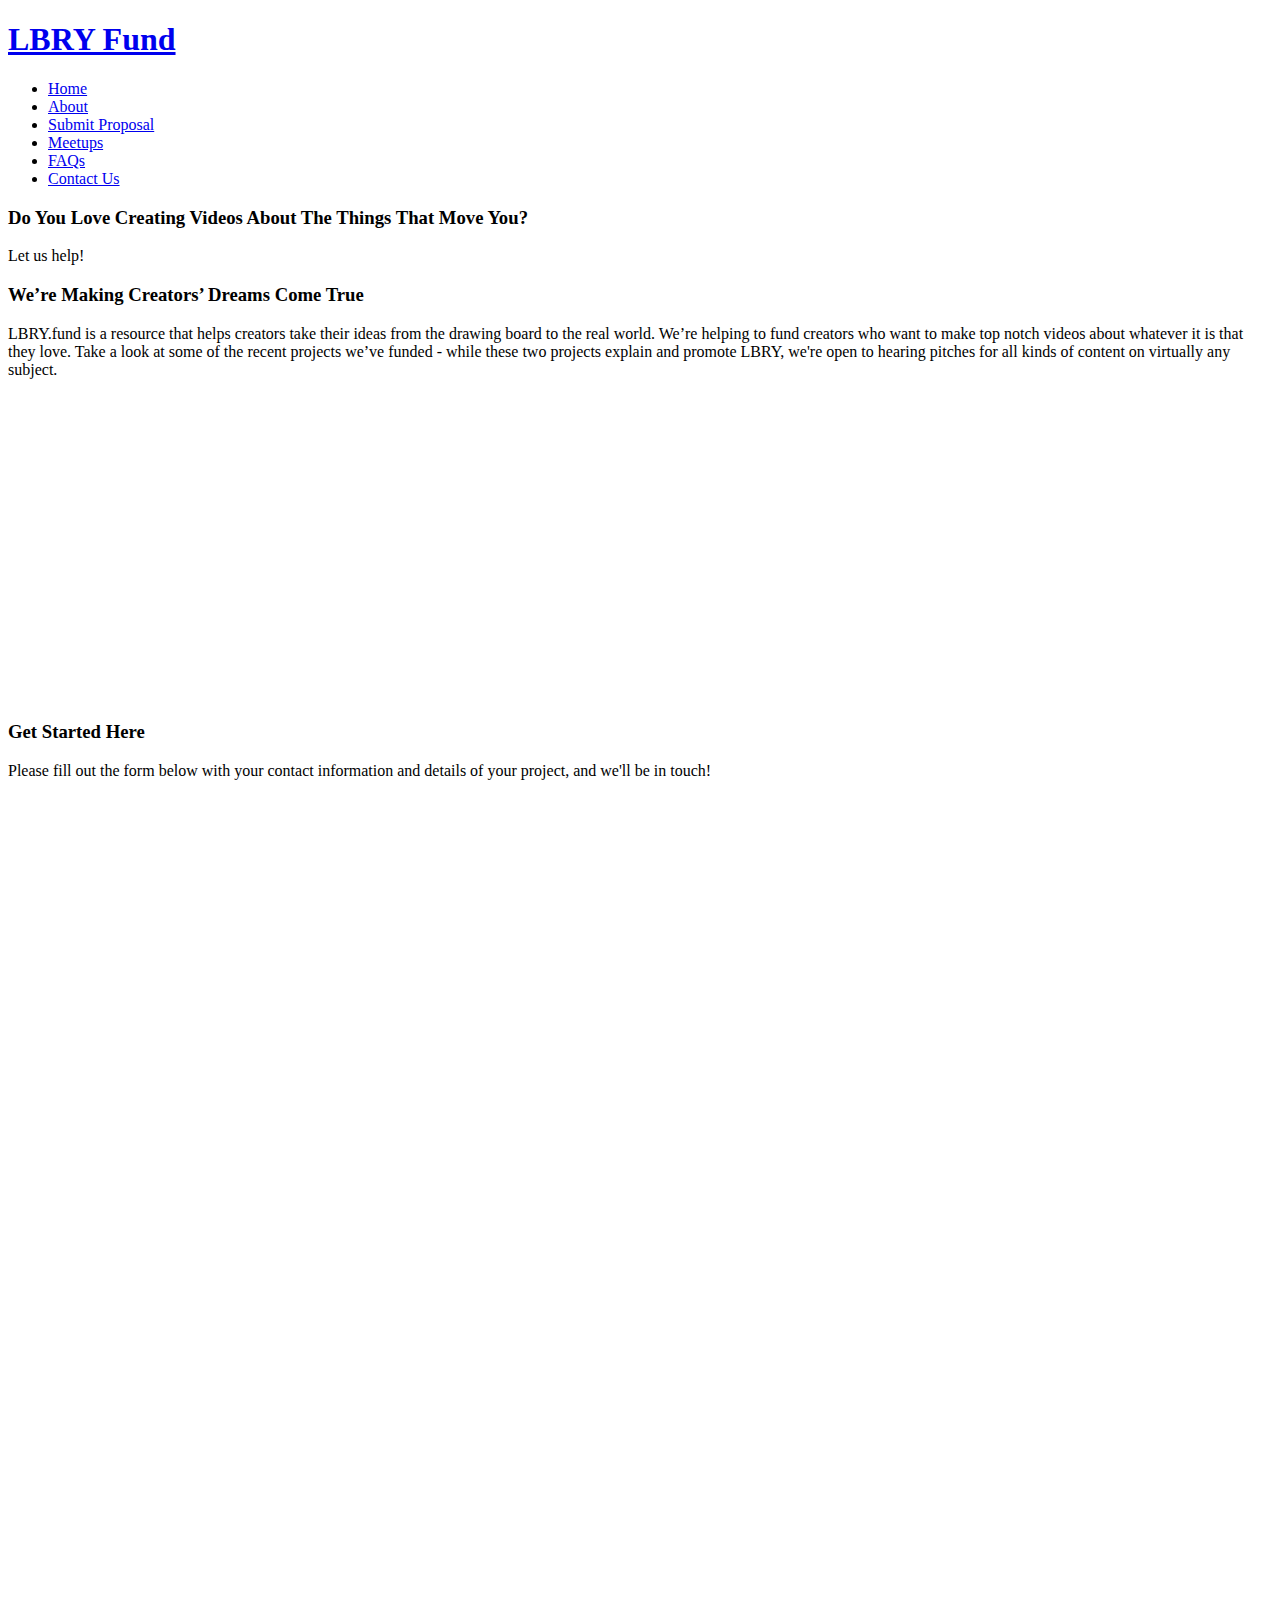
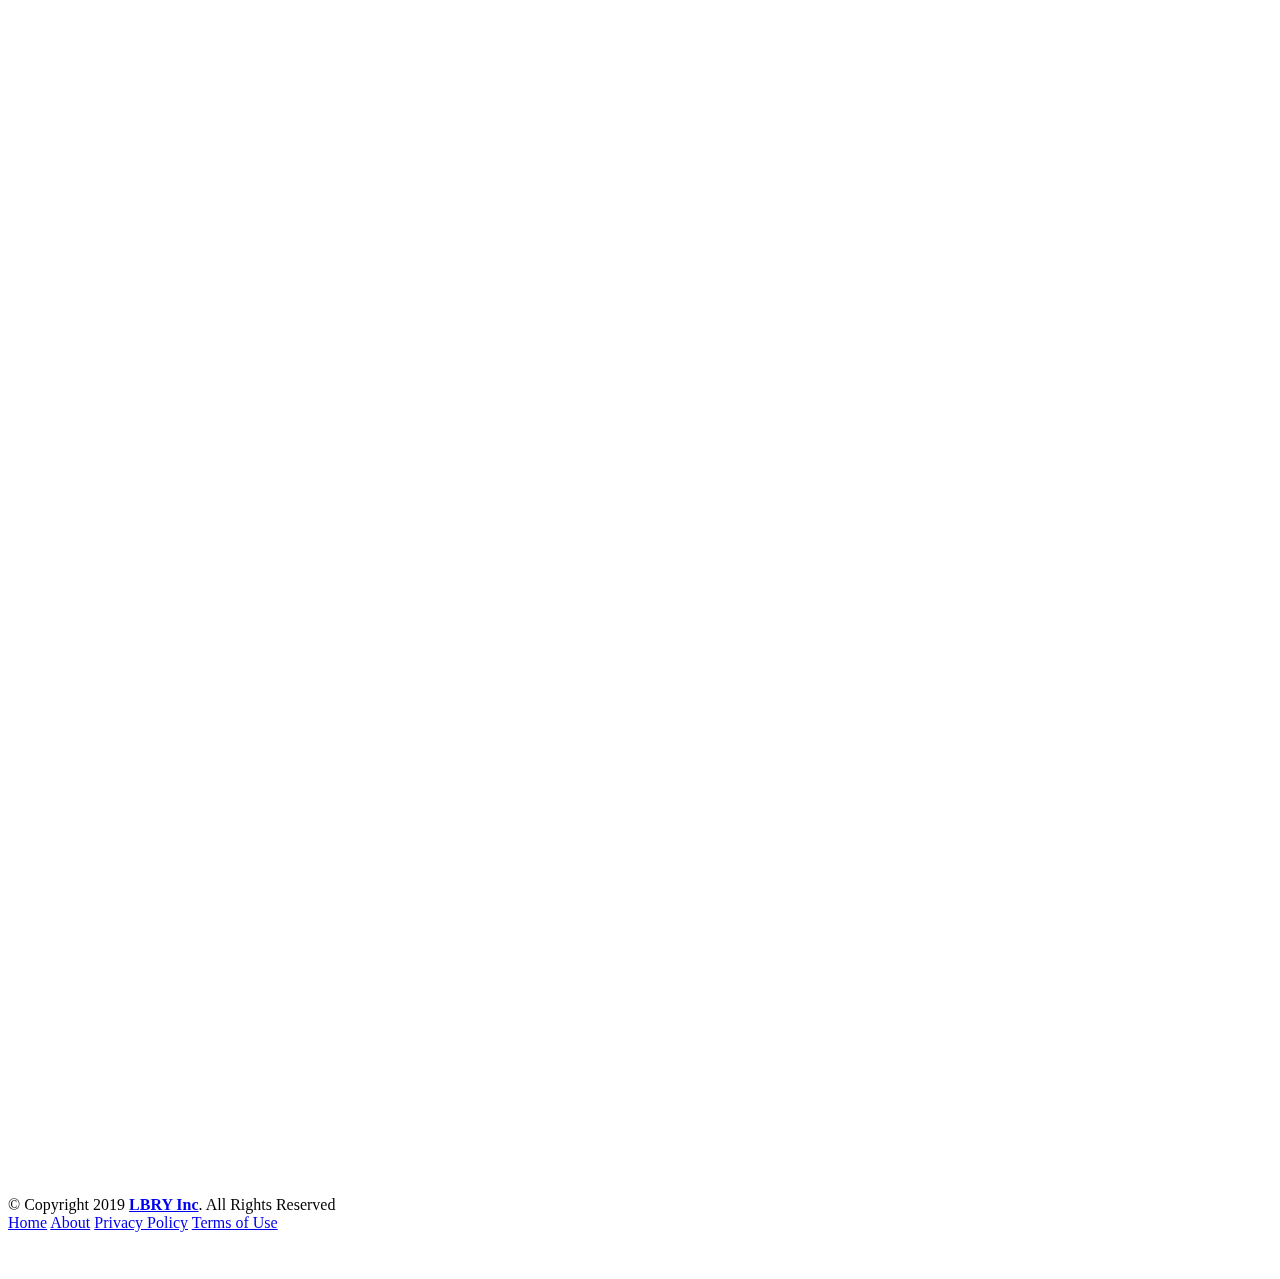
==== creator.html @ 08406fa2 "Changes per Brinck's doc" ====
<!DOCTYPE html>
<html lang="en" prefix="og: http://ogp.me/ns#">
  <head>
    <meta charset="utf-8"/>
    <title>LBRY Fund | Grants for Creators</title>

    <meta property="og:title" content="LBRY Community Fund"/>
    <meta property="og:type" content="website"/>
    <meta property="og:url" content="https://lbry.fund/">
    <meta property="og:image" content="https://lbry.fund/img/product-features.png"/>
    <meta property="og:site_name" content="LBRY Fund"/>
    <meta content="width=device-width, initial-scale=1.0" name="viewport"/>
    <meta name="description" content="The LBRY Fund aims to promote the adoption and use of the LBRY Protocol, LBRY app, and Spee.ch."/>
    <meta name="keywords" content="lbry, lbc credits, development fund, cryptocurrency fund, cryptocurrency, lbry foundation"/>

    <link rel="shortcut icon" href="/img/favicon.ico" type="image/x-icon"/>
    <link rel="apple-touch-icon" href="/img/apple-touch-icon.png"/>
    <link rel="apple-touch-icon" sizes="57x57" href="/img/apple-touch-icon-57x57.png"/>
    <link rel="apple-touch-icon" sizes="72x72" href="/img/apple-touch-icon-72x72.png"/>
    <link rel="apple-touch-icon" sizes="76x76" href="/img/apple-touch-icon-76x76.png"/>
    <link rel="apple-touch-icon" sizes="114x114" href="/img/apple-touch-icon-114x114.png"/>
    <link rel="apple-touch-icon" sizes="120x120" href="/img/apple-touch-icon-120x120.png"/>
    <link rel="apple-touch-icon" sizes="144x144" href="/img/apple-touch-icon-144x144.png"/>
    <link rel="apple-touch-icon" sizes="152x152" href="/img/apple-touch-icon-152x152.png"/>
    <link rel="apple-touch-icon" sizes="180x180" href="/img/apple-touch-icon-180x180.png"/>

    <link href="https://fonts.googleapis.com/css?family=Montserrat:300,400,500,700|Open+Sans:300,300i,400,400i,700,700i" rel="stylesheet"/>
    <link href="lib/bootstrap/css/bootstrap.min.css" rel="stylesheet"/>

    <link href="lib/animate/animate.min.css" rel="stylesheet"/>
    <link href="lib/font-awesome/css/font-awesome.min.css" rel="stylesheet"/>
    <link href="lib/ionicons/css/ionicons.min.css" rel="stylesheet"/>
    <link href="lib/magnific-popup/magnific-popup.css" rel="stylesheet"/>
    <link href="https://use.fontawesome.com/releases/v5.0.13/css/all.css" integrity="sha384-DNOHZ68U8hZfKXOrtjWvjxusGo9WQnrNx2sqG0tfsghAvtVlRW3tvkXWZh58N9jp" crossorigin="anonymous" rel="stylesheet"/>

    <link href="css/style.css" rel="stylesheet"/>

    <script async src="https://www.googletagmanager.com/gtag/js?id=UA-60403362-7"></script>

    <script>
      window.dataLayer = window.dataLayer || [];

      function gtag() {
        dataLayer.push(arguments);
      }

      gtag("js", new Date());
      gtag("config", "UA-60403362-7");
    </script>
  </head>

  <body>
    <header id="header">
      <div class="container">
        <div id="logo" class="pull-left">
          <h1><a href="https://lbry.fund" class="scrollto">LBRY Fund</a></h1>
        </div>

        <nav id="nav-menu-container">
          <ul class="nav-menu">
            <li><a href="https://lbry.fund">Home</a></li>
            <li><a href="https://lbry.fund#about">About</a></li>
            <li><a href="https://lbry.fund#proposal">Submit Proposal</a></li>
            <li class="menu-active"><a href="https://lbry.fund/meetup.html">Meetups</a></li>
            <li><a href="https://lbry.fund#faq">FAQs</a></li>
            <li><a href="https://lbry.fund#contact">Contact Us</a></li>
          </ul>
        </nav>
      </div>
    </header>

    <section id="intro-short" class="section-bg"></section>

    <main id="main">
      <section id="faq" class="section-bg">
        <div class="container">
          <div class="section-header">
            <h3 class="section-title">Do You Love Creating Videos About The Things That Move You?</h3>
            <span class="section-divider"></span>
            <p class="section-description">Let us help!</p>
          </div>
        </div>
      </section>
      <section id="features" class="section-bg">
          <div class="container">
            <div class="section-header">
            <h3 class="section-title">We’re Making Creators’ Dreams Come True</h3>
             <span class="section-divider"></span>
             <p>LBRY.fund is a resource that helps creators take their ideas from the drawing board to the real world. We’re helping to fund creators who want to make top notch videos about whatever it is that they love. Take a look at some of the recent projects we’ve funded - while these two projects explain and promote LBRY, we're open to hearing pitches for all kinds of content on virtually any subject.</p>
             <div class="row">
                 <div class="col-lg-6 text-center">
                      <div><iframe src="https://spee.ch/video-embed/@CryptoCandor:9/LBRY" allowfullscreen="true" style="border:0"></iframe></div>
                 </div>
                 
                 <div class="col-lg-6 text-center">
                     <div><iframe src="https://spee.ch/video-embed/@FONK:b/FONKnLBRY"
                         allowfullscreen="true" style="border:0"></iframe></div>
                 </div>
                </div>
             <div class="row"><p></p></div>
            </div>
          </div>
      </section>
      <section id="about" class="section-bg">
           <div classs="container">
               <div class="section-header text-center">
               <h3 class="section-title">Get Started Here</h3>
           <span class="section-divider"></span>
               <p>Please fill out the form below with your contact information and details of your project, and we'll be in touch!</p>
        <div class="text-center embed-responsive embed-responsive-16by9" style="height: 2000px;">
          <iframe
              src="https://docs.google.com/forms/d/e/1FAIpQLSfV7Qv3hzXow7kTbcWneI1_kltkwED4L4_vvIGhEgCLykNWzg/viewform?embedded=true"
              width="700"
              height="2079"
              frameborder="0"
              marginheight="0"
              marginwidth="0">Loading…</iframe>
        </div></div></div>
      </section>
    </main>

    <footer id="footer">
      <div class="container">
        <div class="row">
          <div class="col-lg-6 text-lg-left text-center">
            <div class="copyright">
              &copy; Copyright 2019 <strong><a href="https://lbry.com">LBRY Inc</a></strong>. All Rights Reserved
            </div>
          </div>

          <div class="col-lg-6">
            <nav class="footer-links text-lg-right text-center pt-2 pt-lg-0">
              <a href="https://lbry.fund#intro" class="scrollto">Home</a>
              <a href="https://lbry.fund#about" class="scrollto">About</a>
              <a href="#">Privacy Policy</a>
              <a href="#">Terms of Use</a>
            </nav>
          </div>
        </div>
      </div>
    </footer>

    <a href="#" class="back-to-top">
      <i class="fa fa-chevron-up"></i>
    </a>

    <script src="lib/jquery/jquery.min.js"></script>
    <script src="lib/jquery/jquery-migrate.min.js"></script>
    <script src="lib/bootstrap/js/bootstrap.bundle.min.js"></script>
    <script src="lib/easing/easing.min.js"></script>
    <script src="lib/wow/wow.min.js"></script>
    <script src="lib/superfish/hoverIntent.js"></script>
    <script src="lib/superfish/superfish.min.js"></script>
    <script src="lib/magnific-popup/magnific-popup.min.js"></script>

    <script src="contactform/contactform.js"></script>
    <script src="js/main.js"></script>
  </body>
</html>
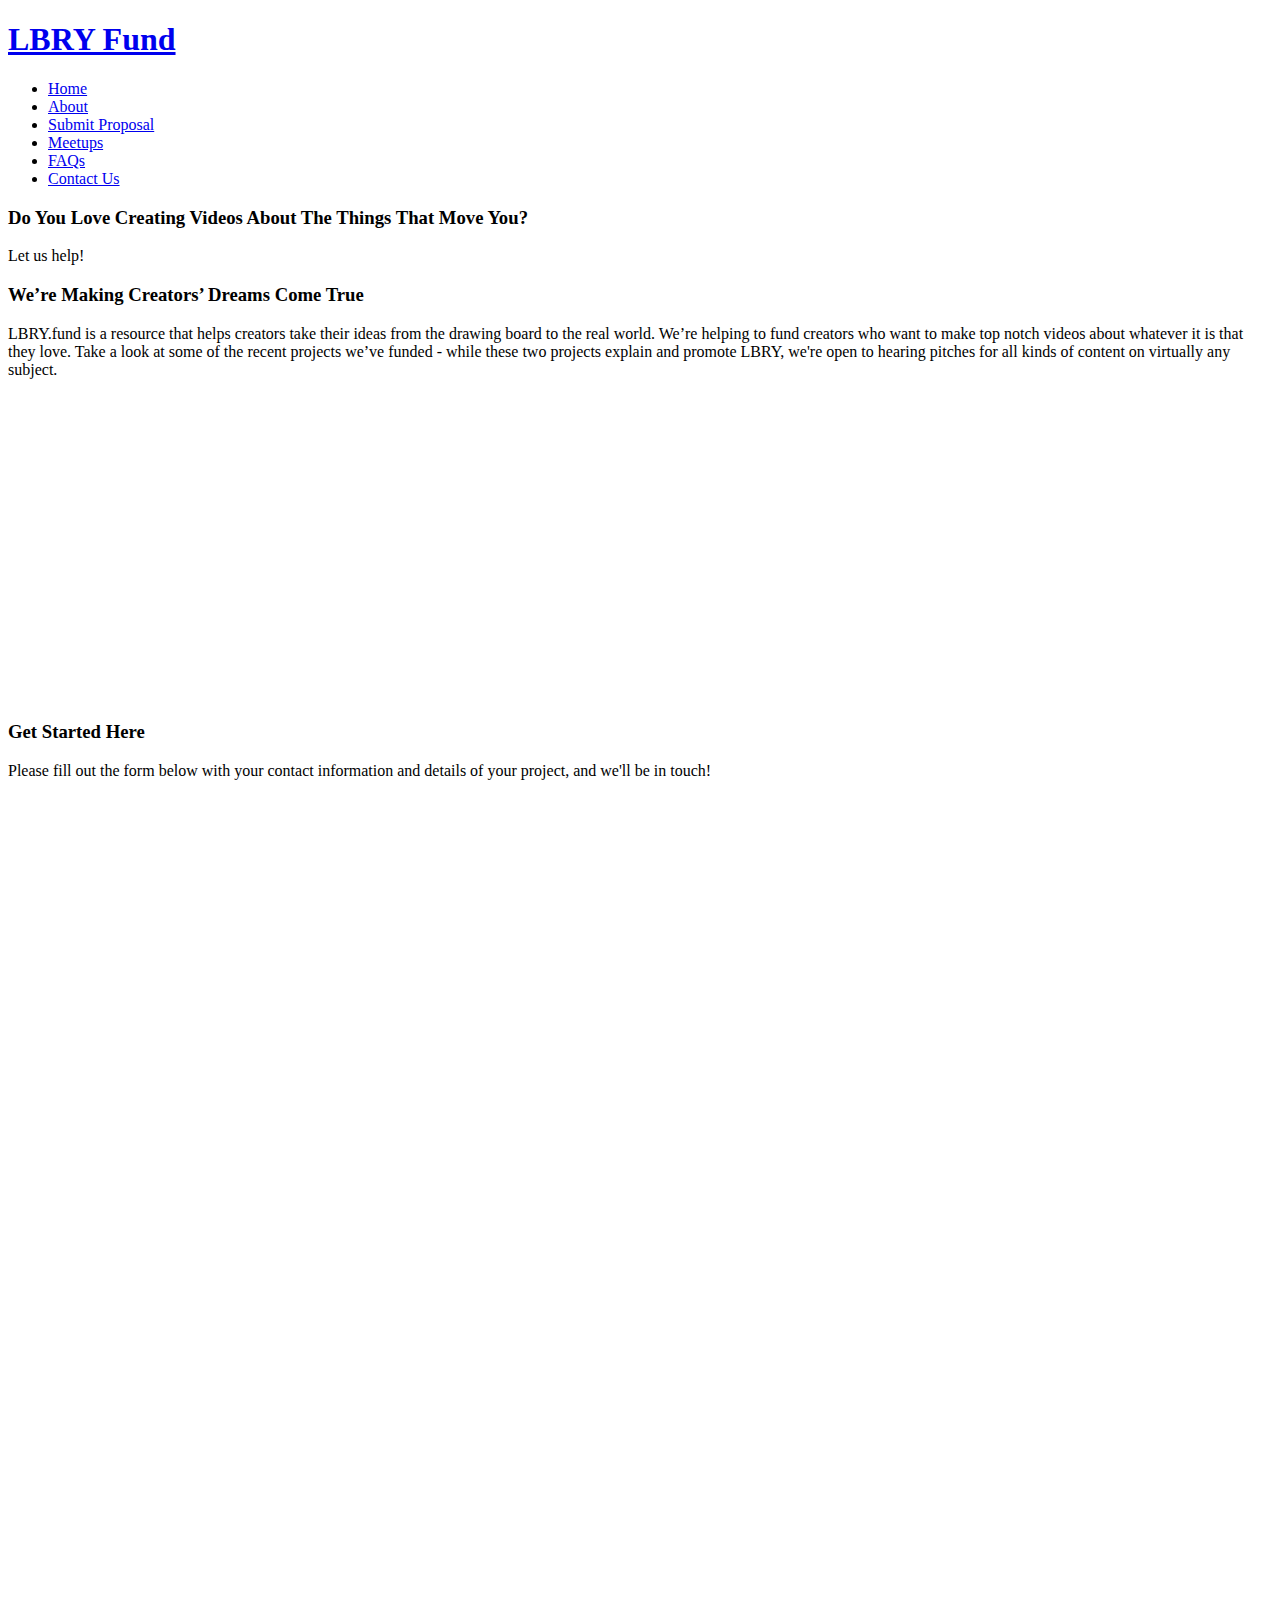
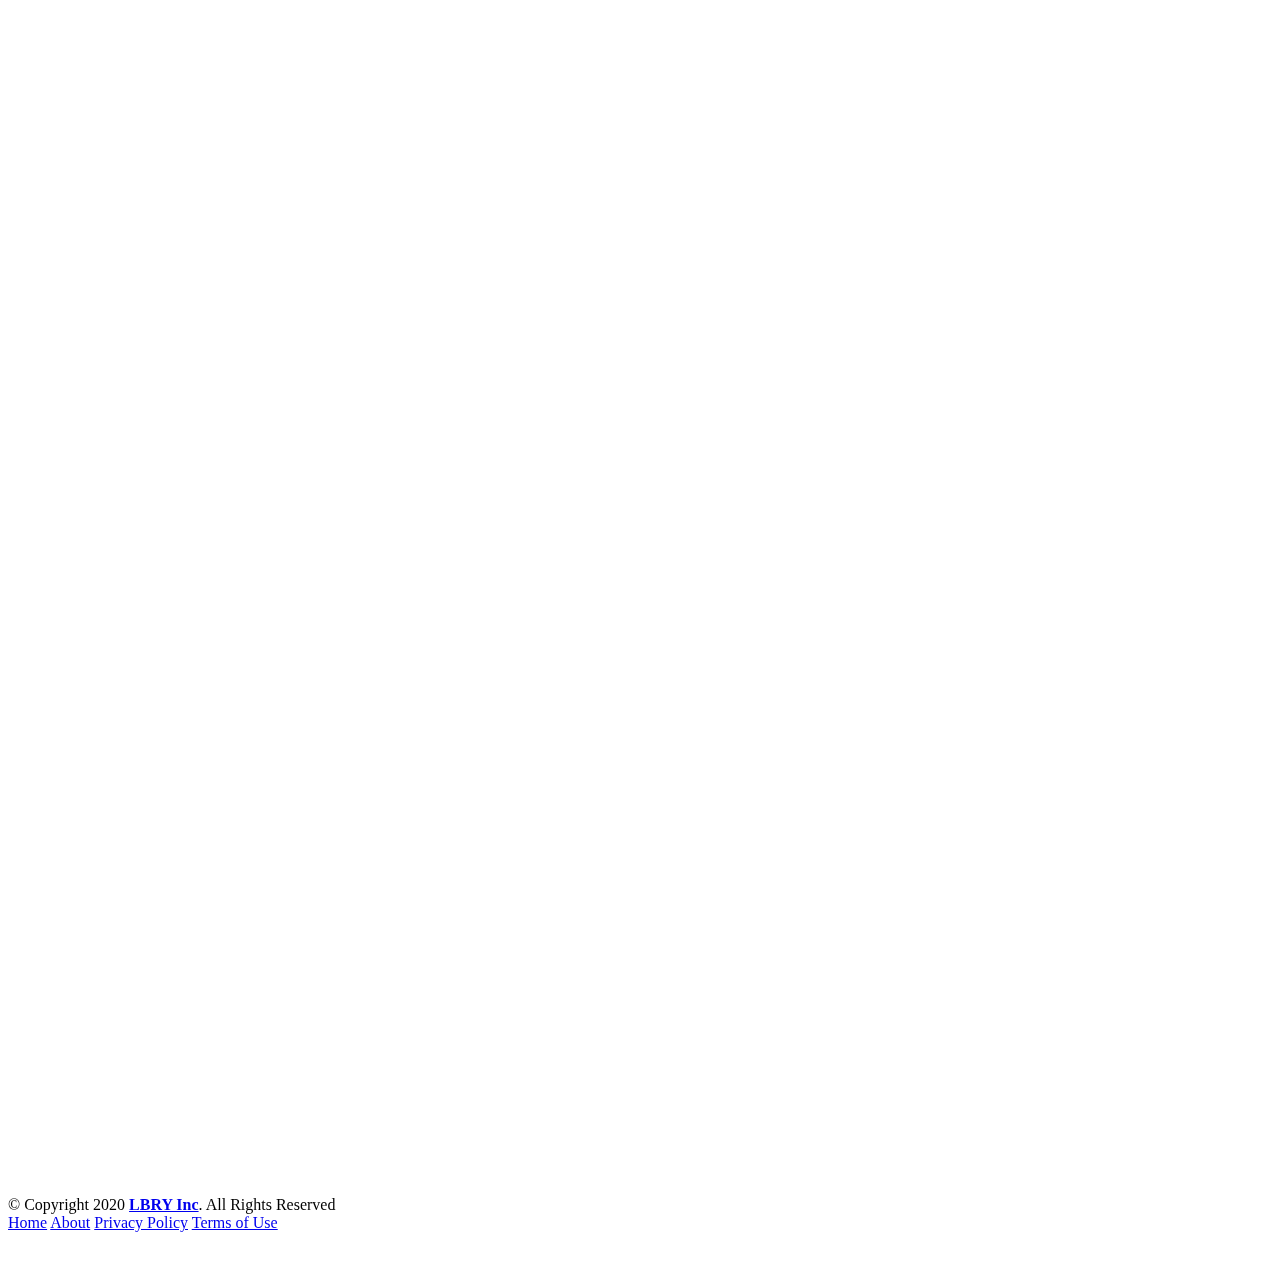
==== commit 630845fa: "Merge pull request #44 from ykris45/patch-1" ====
--- a/creator.html
+++ b/creator.html
@@ -13,6 +13,13 @@
     <meta name="description" content="The LBRY Fund aims to promote the adoption and use of the LBRY Protocol, LBRY app, and Spee.ch."/>
     <meta name="keywords" content="lbry, lbc credits, development fund, cryptocurrency fund, cryptocurrency, lbry foundation"/>
 
+    <meta property="fb:app_id" content="1673146449633983" />
+    <meta name="twitter:card" content="summary_large_image">
+    <meta name="twitter:site" content="@lbryio">
+    <meta name="twitter:title" content="LBRY Community Fund"/>
+    <meta name="twitter:description" content="The LBRY Fund aims to promote the adoption and use of the LBRY Protocol, LBRY app, and Spee.ch."/>
+    <meta name="twitter:image" content="https://lbry.fund/img/product-features.png"/>
+    
     <link rel="shortcut icon" href="/img/favicon.ico" type="image/x-icon"/>
     <link rel="apple-touch-icon" href="/img/apple-touch-icon.png"/>
     <link rel="apple-touch-icon" sizes="57x57" href="/img/apple-touch-icon-57x57.png"/>
@@ -124,7 +131,7 @@
         <div class="row">
           <div class="col-lg-6 text-lg-left text-center">
             <div class="copyright">
-              &copy; Copyright 2019 <strong><a href="https://lbry.com">LBRY Inc</a></strong>. All Rights Reserved
+              &copy; Copyright 2020 <strong><a href="https://lbry.com">LBRY Inc</a></strong>. All Rights Reserved
             </div>
           </div>
 
